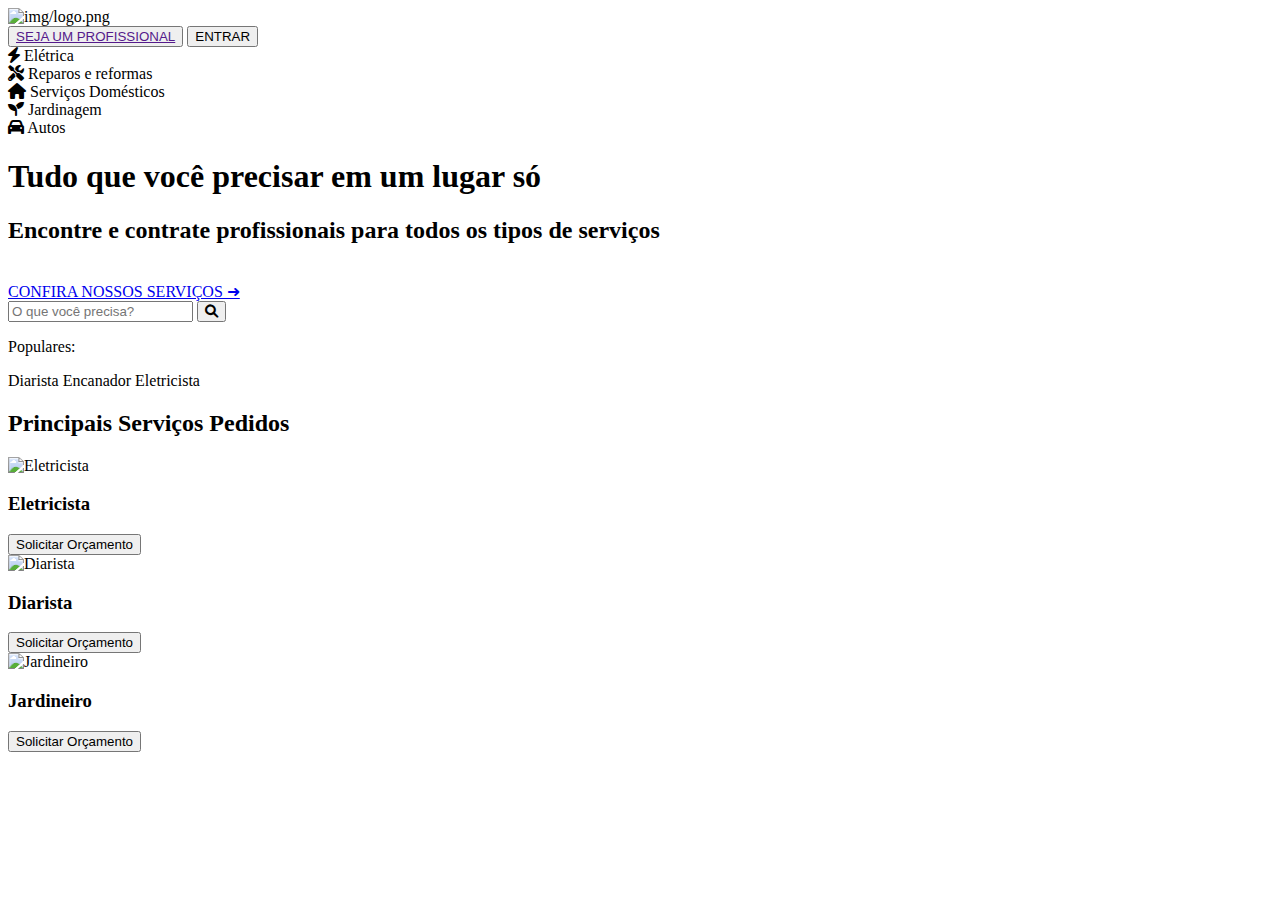
==== hh/src/main/resources/templates/home/index.html @ db115dbc "Add files via upload" ====
<!DOCTYPE html>
<html lang="pt-BR" xmlns:th="http://www.w3.org/1999/xhtml">
<head>
    <meta charset="UTF-8">
    <meta http-equiv="X-UA-Compatible" content="IE=edge">
    <meta name="viewport" content="width=device-width, initial-scale=1.0">
    <link rel="stylesheet" th:href="@{/css/Menu.css}">
    <link rel="stylesheet" href="https://cdnjs.cloudflare.com/ajax/libs/font-awesome/6.0.0-beta3/css/all.min.css">
    <title>HireHub</title>
</head>
<body>
<header>
    <div class="logo">
        <img alt="img/logo.png" class="logoHire" th:src="@{/img/logo.png}">
    </div>
    <button class="SejaProff">
        <a href="">SEJA UM PROFISSIONAL</a>
    </button>
    <button class="entrar">
        <a th:href="@{/login}">ENTRAR</a>
    </button>
</header>

<nav class="menu">
    <div class="menu-item">
        <i class="fas fa-bolt"></i>
        <span>Elétrica</span>
    </div>
    <div class="menu-item">
        <i class="fas fa-tools"></i>
        <span>Reparos e reformas</span>
    </div>
    <div class="menu-item">
        <i class="fas fa-home"></i>
        <span>Serviços Domésticos</span>
    </div>
    <div class="menu-item">
        <i class="fas fa-seedling"></i>
        <span>Jardinagem</span>
    </div>
    <div class="menu-item">
        <i class="fas fa-car"></i>
        <span>Autos</span>
    </div>
</nav>

<div class="titulo_inicial_container">
    <h1 class="titulo_inicial">
        Tudo que você precisar em um lugar só
    </h1>
</div>

<div>
    <h2 class="subtitulo_inicial">
        Encontre e contrate profissionais para todos os tipos de serviços
    </h2>
</div>

<div class="imagem_inicial_container">
    <img class="imagem_inicial" th:src="@{/img/desenhotelainicial.png}" alt="">
</div>

<div class="confira_os_servicos_container">
    <a class="confira_os_servicos" href="/servicos.html" th:href="@{/servicos}">CONFIRA NOSSOS SERVIÇOS ➜</a>
</div>

<div class="rodape_falso">
    <div class="barra_pesquisa_container">
        <input type="text" class="barra_pesquisa" placeholder="O que você precisa?">
        <button class="barra_pesquisa_botao">
            <i class="fas fa-search"></i>
        </button>
        <div class="sugestoes_container">
            <p class="populares">Populares:</p>
            <span class="sugestao">Diarista</span>
            <span class="sugestao">Encanador</span>
            <span class="sugestao">Eletricista</span>
        </div>
    </div>
</div>

<!-- Seção dos Serviços -->
<section class="servicos-container">
    <h2 class="servicos-titulo">Principais Serviços Pedidos</h2>
    <div class="servicos">
        <!-- Serviço Eletricista -->
        <div class="servico">
            <img th:src="@{/img/eletricista_orçamento2.jpg}" alt="Eletricista">
            <h3>Eletricista</h3>
            <button>Solicitar Orçamento</button>
        </div>

        <!-- Serviço Diarista -->
        <div class="servico">
            <img th:src="@{/img/diarista.png}" alt="Diarista">
            <h3>Diarista</h3>
            <button>Solicitar Orçamento</button>
        </div>

        <!-- Serviço Jardineiro -->
        <div class="servico">
            <img th:src="@{/img/jardineiro_orçamento.png}" alt="Jardineiro">
            <h3>Jardineiro</h3>
            <button>Solicitar Orçamento</button>
        </div>
    </div>
</section>
</body>
</html>
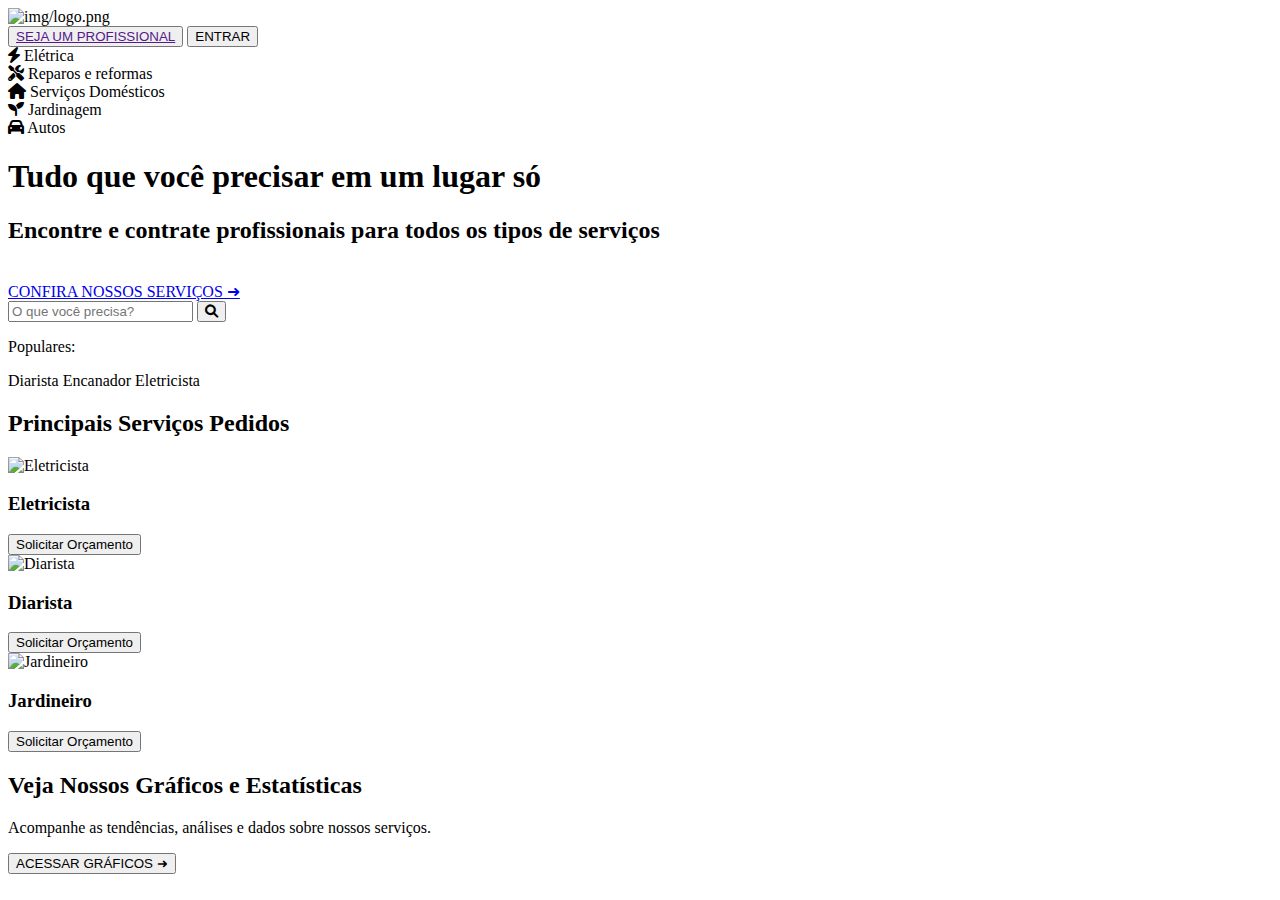
==== commit 44e2efdd: "Add files via upload" ====
--- a/hh/src/main/resources/templates/home/index.html
+++ b/hh/src/main/resources/templates/home/index.html
@@ -105,5 +105,14 @@
         </div>
     </div>
 </section>
+<footer class="graficos-footer">
+    <div class="graficos-footer-content">
+        <h2 class="graficos-footer-titulo">Veja Nossos Gráficos e Estatísticas</h2>
+        <p class="graficos-footer-descricao">Acompanhe as tendências, análises e dados sobre nossos serviços.</p>
+        <button class="graficos-footer-botao">
+            <a th:href="@{/relatorio}">ACESSAR GRÁFICOS ➜</a>
+        </button>
+    </div>
+</footer>
 </body>
 </html>
